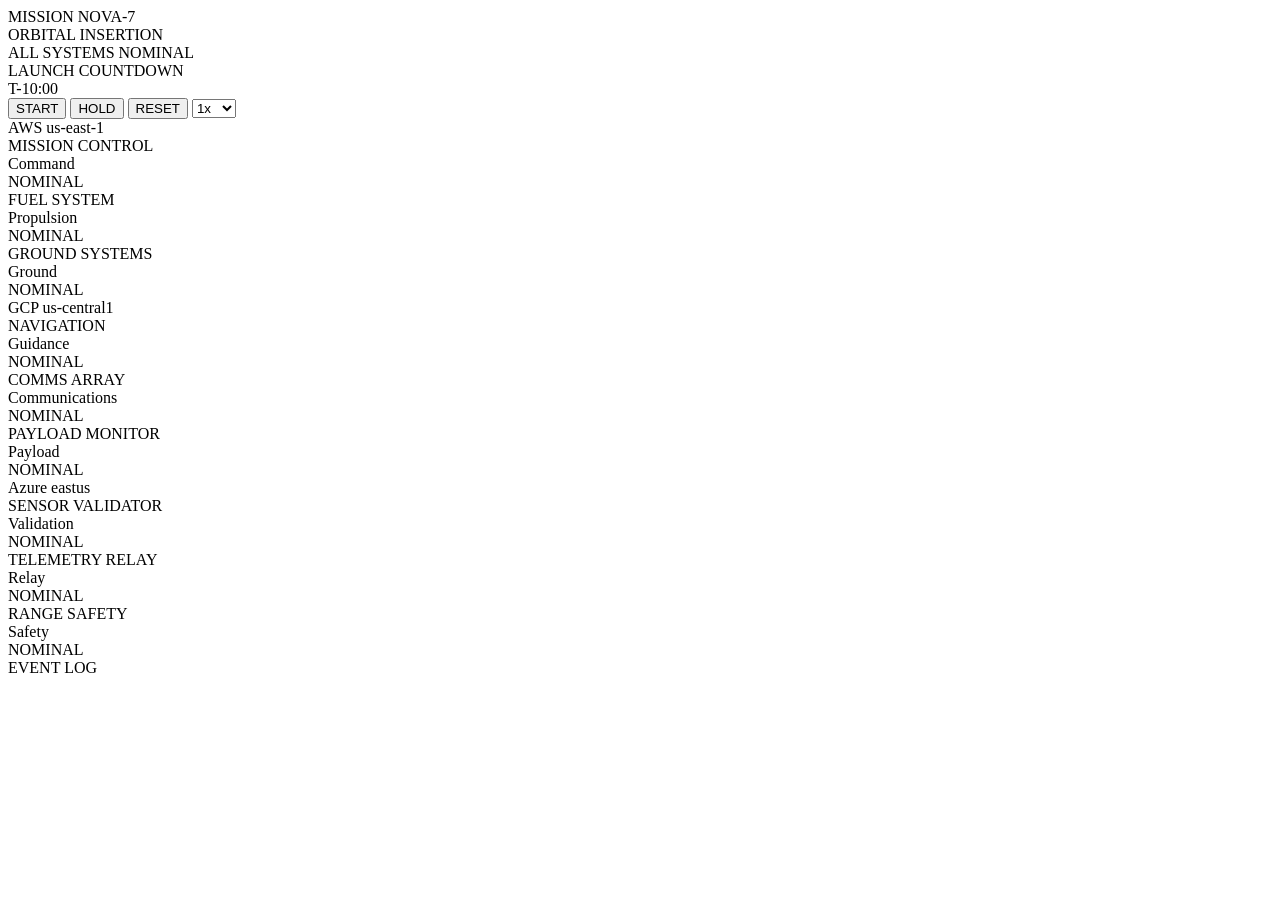
==== app/dashboard/static/index.html @ 03b8f0ac "Initial commit: NOVA-7 Elastic Launch Demo Full-stack observability demo with FastAPI, OTLP telemetr" ====
<!DOCTYPE html>
<html lang="en">
<head>
    <meta charset="UTF-8">
    <meta name="viewport" content="width=device-width, initial-scale=1.0">
    <title>NOVA-7 Mission Control</title>
    <link rel="preconnect" href="https://fonts.googleapis.com">
    <link rel="preconnect" href="https://fonts.gstatic.com" crossorigin>
    <link href="https://fonts.googleapis.com/css2?family=JetBrains+Mono:wght@300;400;500;700&family=Space+Mono:wght@400;700&display=swap" rel="stylesheet">
    <link rel="stylesheet" href="/dashboard/static/style.css">
</head>
<body>
    <div class="scanline"></div>

    <!-- Mission Header -->
    <header class="mission-header">
        <div class="mission-badge">
            <span class="mission-prefix">MISSION</span>
            <span class="mission-id">NOVA-7</span>
        </div>
        <div class="mission-title">ORBITAL INSERTION</div>
        <div class="mission-status" id="mission-status">
            <span class="status-dot nominal"></span>
            <span id="overall-status">ALL SYSTEMS NOMINAL</span>
        </div>
    </header>

    <!-- Countdown Clock -->
    <section class="countdown-section">
        <div class="countdown-label">LAUNCH COUNTDOWN</div>
        <div class="countdown-clock" id="countdown-clock">T-10:00</div>
        <div class="countdown-controls">
            <button class="ctrl-btn" onclick="countdownAction('start')">START</button>
            <button class="ctrl-btn" onclick="countdownAction('pause')">HOLD</button>
            <button class="ctrl-btn" onclick="countdownAction('reset')">RESET</button>
            <select class="ctrl-select" onchange="setSpeed(this.value)">
                <option value="1">1x</option>
                <option value="2">2x</option>
                <option value="5">5x</option>
                <option value="10">10x</option>
                <option value="30">30x</option>
            </select>
        </div>
    </section>

    <!-- Subsystem Status Grid -->
    <section class="subsystem-grid">
        <div class="cloud-column">
            <div class="cloud-label aws">AWS <span class="cloud-region">us-east-1</span></div>
            <div class="service-card" id="svc-mission-control" data-service="mission-control">
                <div class="svc-name">MISSION CONTROL</div>
                <div class="svc-subsystem">Command</div>
                <div class="svc-status nominal">NOMINAL</div>
                <div class="svc-indicator"></div>
            </div>
            <div class="service-card" id="svc-fuel-system" data-service="fuel-system">
                <div class="svc-name">FUEL SYSTEM</div>
                <div class="svc-subsystem">Propulsion</div>
                <div class="svc-status nominal">NOMINAL</div>
                <div class="svc-indicator"></div>
            </div>
            <div class="service-card" id="svc-ground-systems" data-service="ground-systems">
                <div class="svc-name">GROUND SYSTEMS</div>
                <div class="svc-subsystem">Ground</div>
                <div class="svc-status nominal">NOMINAL</div>
                <div class="svc-indicator"></div>
            </div>
        </div>
        <div class="cloud-column">
            <div class="cloud-label gcp">GCP <span class="cloud-region">us-central1</span></div>
            <div class="service-card" id="svc-navigation" data-service="navigation">
                <div class="svc-name">NAVIGATION</div>
                <div class="svc-subsystem">Guidance</div>
                <div class="svc-status nominal">NOMINAL</div>
                <div class="svc-indicator"></div>
            </div>
            <div class="service-card" id="svc-comms-array" data-service="comms-array">
                <div class="svc-name">COMMS ARRAY</div>
                <div class="svc-subsystem">Communications</div>
                <div class="svc-status nominal">NOMINAL</div>
                <div class="svc-indicator"></div>
            </div>
            <div class="service-card" id="svc-payload-monitor" data-service="payload-monitor">
                <div class="svc-name">PAYLOAD MONITOR</div>
                <div class="svc-subsystem">Payload</div>
                <div class="svc-status nominal">NOMINAL</div>
                <div class="svc-indicator"></div>
            </div>
        </div>
        <div class="cloud-column">
            <div class="cloud-label azure">Azure <span class="cloud-region">eastus</span></div>
            <div class="service-card" id="svc-sensor-validator" data-service="sensor-validator">
                <div class="svc-name">SENSOR VALIDATOR</div>
                <div class="svc-subsystem">Validation</div>
                <div class="svc-status nominal">NOMINAL</div>
                <div class="svc-indicator"></div>
            </div>
            <div class="service-card" id="svc-telemetry-relay" data-service="telemetry-relay">
                <div class="svc-name">TELEMETRY RELAY</div>
                <div class="svc-subsystem">Relay</div>
                <div class="svc-status nominal">NOMINAL</div>
                <div class="svc-indicator"></div>
            </div>
            <div class="service-card" id="svc-range-safety" data-service="range-safety">
                <div class="svc-name">RANGE SAFETY</div>
                <div class="svc-subsystem">Safety</div>
                <div class="svc-status nominal">NOMINAL</div>
                <div class="svc-indicator"></div>
            </div>
        </div>
    </section>

    <!-- Event Feed -->
    <section class="event-feed">
        <div class="feed-header">EVENT LOG</div>
        <div class="feed-container" id="event-feed"></div>
    </section>

    <script src="/dashboard/static/app.js"></script>
</body>
</html>
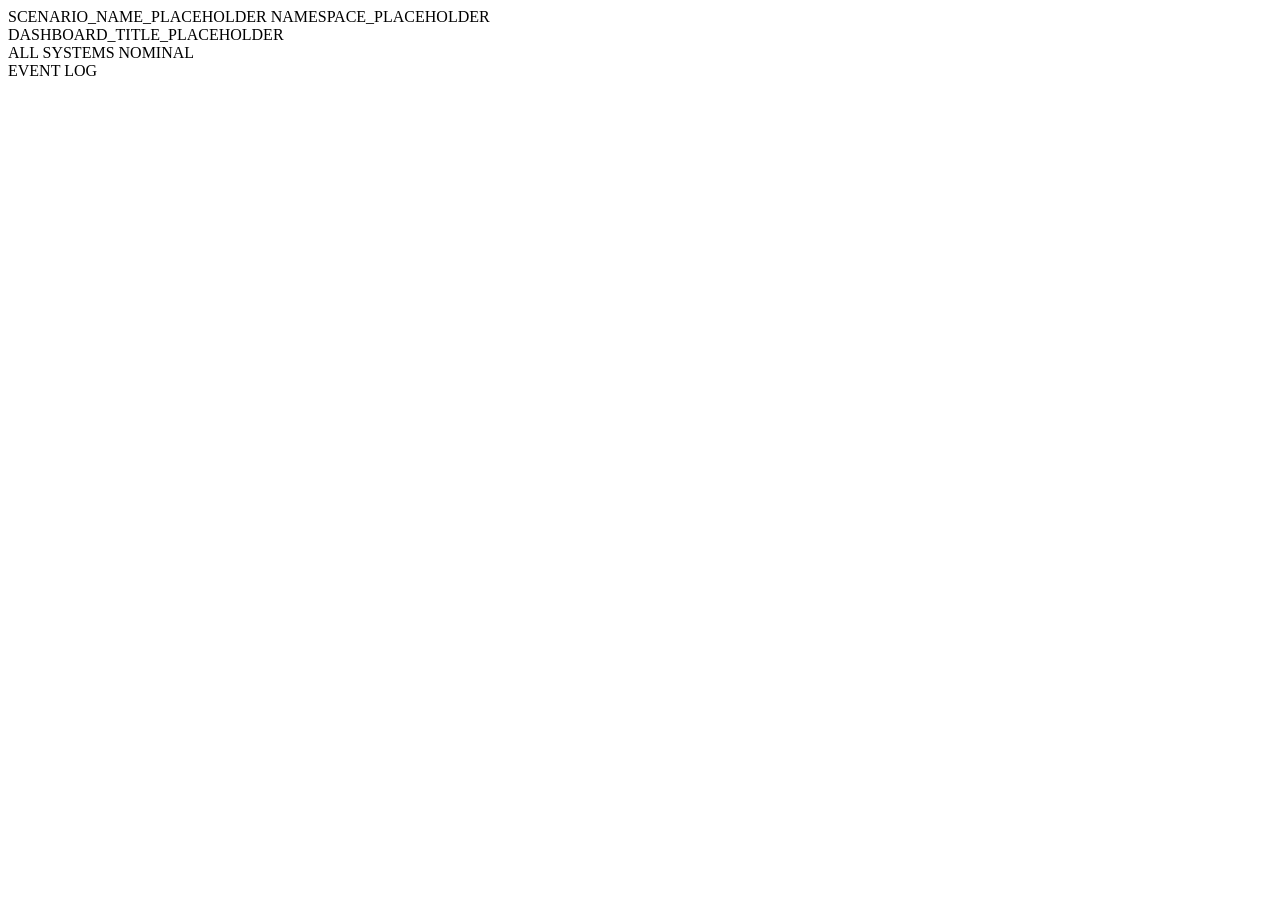
==== commit bd080a2a: "Add multi-tenancy runtime, teardown progress tracking, and scenario refinements Introduce InstanceRe" ====
--- a/app/dashboard/static/index.html
+++ b/app/dashboard/static/index.html
@@ -3,11 +3,12 @@
 <head>
     <meta charset="UTF-8">
     <meta name="viewport" content="width=device-width, initial-scale=1.0">
-    <title>NOVA-7 Mission Control</title>
+    <title>DASHBOARD_TITLE_PLACEHOLDER</title>
     <link rel="preconnect" href="https://fonts.googleapis.com">
     <link rel="preconnect" href="https://fonts.gstatic.com" crossorigin>
-    <link href="https://fonts.googleapis.com/css2?family=JetBrains+Mono:wght@300;400;500;700&family=Space+Mono:wght@400;700&display=swap" rel="stylesheet">
+    <link href="https://fonts.googleapis.com/css2?family=JetBrains+Mono:wght@300;400;500;700&family=Space+Mono:wght@400;700&family=Inter:wght@300;400;500;600;700&display=swap" rel="stylesheet">
     <link rel="stylesheet" href="/dashboard/static/style.css">
+    <!--THEME_CSS-->
 </head>
 <body>
     <div class="scanline"></div>
@@ -15,19 +16,19 @@
     <!-- Mission Header -->
     <header class="mission-header">
         <div class="mission-badge">
-            <span class="mission-prefix">MISSION</span>
-            <span class="mission-id">NOVA-7</span>
+            <span class="mission-prefix">SCENARIO_NAME_PLACEHOLDER</span>
+            <span class="mission-id">NAMESPACE_PLACEHOLDER</span>
         </div>
-        <div class="mission-title">ORBITAL INSERTION</div>
+        <div class="mission-title">DASHBOARD_TITLE_PLACEHOLDER</div>
         <div class="mission-status" id="mission-status">
             <span class="status-dot nominal"></span>
             <span id="overall-status">ALL SYSTEMS NOMINAL</span>
         </div>
     </header>
 
-    <!-- Countdown Clock -->
-    <section class="countdown-section">
-        <div class="countdown-label">LAUNCH COUNTDOWN</div>
+    <!-- Countdown Clock (hidden by default, shown if scenario has countdown) -->
+    <section class="countdown-section" id="countdown-section" style="display:none">
+        <div class="countdown-label">COUNTDOWN</div>
         <div class="countdown-clock" id="countdown-clock">T-10:00</div>
         <div class="countdown-controls">
             <button class="ctrl-btn" onclick="countdownAction('start')">START</button>
@@ -43,72 +44,8 @@
         </div>
     </section>
 
-    <!-- Subsystem Status Grid -->
-    <section class="subsystem-grid">
-        <div class="cloud-column">
-            <div class="cloud-label aws">AWS <span class="cloud-region">us-east-1</span></div>
-            <div class="service-card" id="svc-mission-control" data-service="mission-control">
-                <div class="svc-name">MISSION CONTROL</div>
-                <div class="svc-subsystem">Command</div>
-                <div class="svc-status nominal">NOMINAL</div>
-                <div class="svc-indicator"></div>
-            </div>
-            <div class="service-card" id="svc-fuel-system" data-service="fuel-system">
-                <div class="svc-name">FUEL SYSTEM</div>
-                <div class="svc-subsystem">Propulsion</div>
-                <div class="svc-status nominal">NOMINAL</div>
-                <div class="svc-indicator"></div>
-            </div>
-            <div class="service-card" id="svc-ground-systems" data-service="ground-systems">
-                <div class="svc-name">GROUND SYSTEMS</div>
-                <div class="svc-subsystem">Ground</div>
-                <div class="svc-status nominal">NOMINAL</div>
-                <div class="svc-indicator"></div>
-            </div>
-        </div>
-        <div class="cloud-column">
-            <div class="cloud-label gcp">GCP <span class="cloud-region">us-central1</span></div>
-            <div class="service-card" id="svc-navigation" data-service="navigation">
-                <div class="svc-name">NAVIGATION</div>
-                <div class="svc-subsystem">Guidance</div>
-                <div class="svc-status nominal">NOMINAL</div>
-                <div class="svc-indicator"></div>
-            </div>
-            <div class="service-card" id="svc-comms-array" data-service="comms-array">
-                <div class="svc-name">COMMS ARRAY</div>
-                <div class="svc-subsystem">Communications</div>
-                <div class="svc-status nominal">NOMINAL</div>
-                <div class="svc-indicator"></div>
-            </div>
-            <div class="service-card" id="svc-payload-monitor" data-service="payload-monitor">
-                <div class="svc-name">PAYLOAD MONITOR</div>
-                <div class="svc-subsystem">Payload</div>
-                <div class="svc-status nominal">NOMINAL</div>
-                <div class="svc-indicator"></div>
-            </div>
-        </div>
-        <div class="cloud-column">
-            <div class="cloud-label azure">Azure <span class="cloud-region">eastus</span></div>
-            <div class="service-card" id="svc-sensor-validator" data-service="sensor-validator">
-                <div class="svc-name">SENSOR VALIDATOR</div>
-                <div class="svc-subsystem">Validation</div>
-                <div class="svc-status nominal">NOMINAL</div>
-                <div class="svc-indicator"></div>
-            </div>
-            <div class="service-card" id="svc-telemetry-relay" data-service="telemetry-relay">
-                <div class="svc-name">TELEMETRY RELAY</div>
-                <div class="svc-subsystem">Relay</div>
-                <div class="svc-status nominal">NOMINAL</div>
-                <div class="svc-indicator"></div>
-            </div>
-            <div class="service-card" id="svc-range-safety" data-service="range-safety">
-                <div class="svc-name">RANGE SAFETY</div>
-                <div class="svc-subsystem">Safety</div>
-                <div class="svc-status nominal">NOMINAL</div>
-                <div class="svc-indicator"></div>
-            </div>
-        </div>
-    </section>
+    <!-- Subsystem Status Grid (populated dynamically from /api/scenario) -->
+    <section class="subsystem-grid" id="subsystem-grid"></section>
 
     <!-- Event Feed -->
     <section class="event-feed">
@@ -116,6 +53,11 @@
         <div class="feed-container" id="event-feed"></div>
     </section>
 
+    <script>
+        // Scenario metadata injected by server
+        window.SCENARIO_NAMESPACE = 'NAMESPACE_PLACEHOLDER';
+        window.DEPLOYMENT_ID = 'DEPLOYMENT_ID_PLACEHOLDER';
+    </script>
     <script src="/dashboard/static/app.js"></script>
 </body>
 </html>
